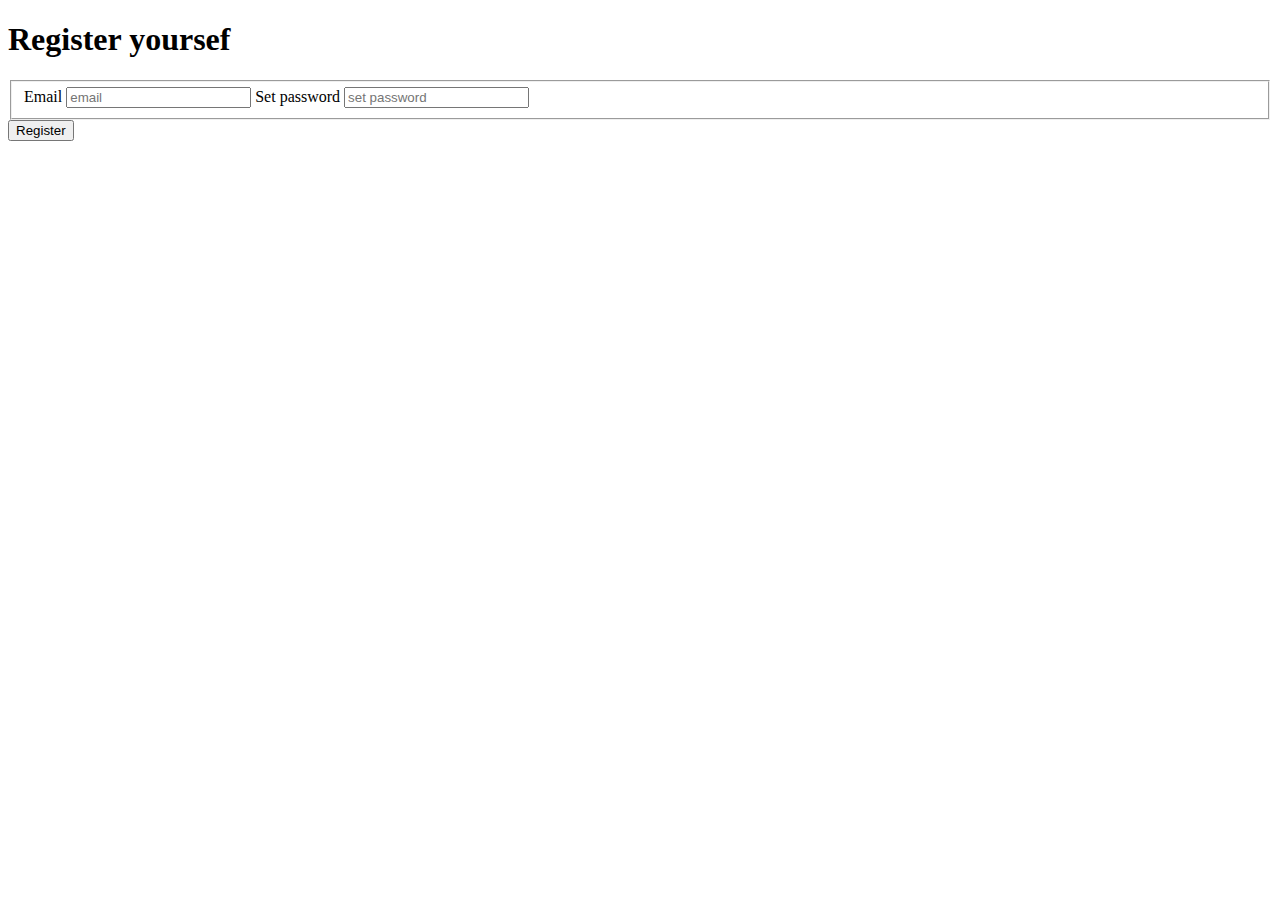
==== auth.html @ 0821f891 "tenth" ====
<!DOCTYPE html>
<html>
<head>
  <meta charset=""UTF-8">
  <meta name="viewport" content="width=device-width">
  <link rel="stylesheet" href="auth.css">
</head>
  <body>
    <header>
      <h1 id="h1">Register yoursef</h1>
    </header>  
   <main>
     <fieldset>
       <label>Email</label>
       <input type="email" placeholder="email" id="email">
       <label>Set password</label>
       <input type="password" placeholder="set password" id="password">
     </fieldset>
     <button onclick="valid()">Register</button>
   </main>
    <footer></footer>
    <script src="auth.js"></script>
  </body>
</html>
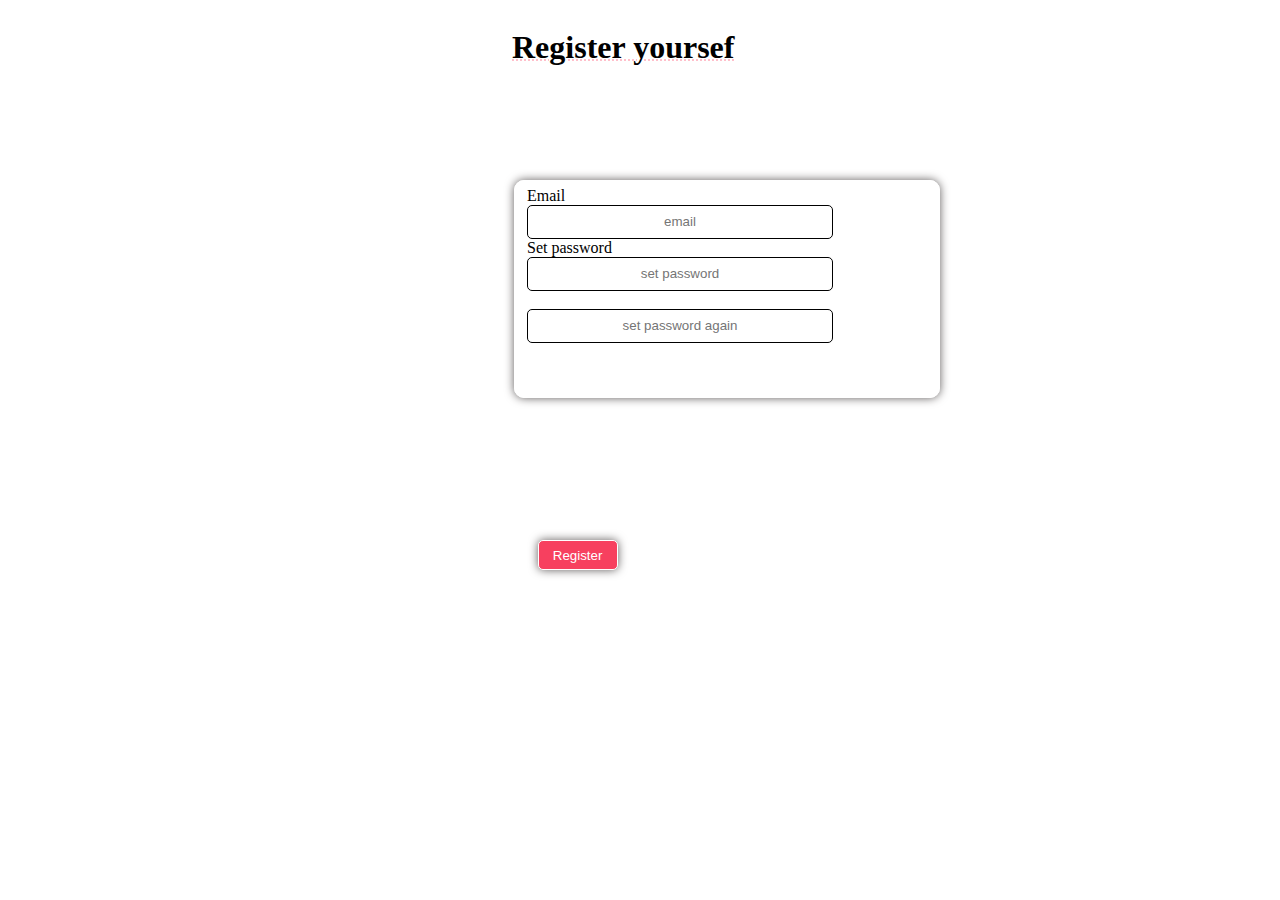
==== commit cd277071: "eleventh" ====
--- a/auth.html
+++ b/auth.html
@@ -12,9 +12,15 @@
    <main>
      <fieldset>
        <label>Email</label>
+       <br>
        <input type="email" placeholder="email" id="email">
+       <br>
        <label>Set password</label>
+       <br>
        <input type="password" placeholder="set password" id="password">
+       <br>
+       <br>
+       <input type="password" placeholder="set password again" id="password2">
      </fieldset>
      <button onclick="valid()">Register</button>
    </main>
--- a/auth.css
+++ b/auth.css
@@ -0,0 +1,51 @@
+#h1{
+  position:absolute;
+  left:40%;
+  text-decoration:2px pink underline dotted;
+}
+fieldset{
+  position:absolute;
+  top:20%;
+  left:40%;
+  width:400px;
+  height:200px;
+  border:1px solid white;
+  box-shadow:0 0 10px #605c5c;
+  border-radius:10px;
+}
+#email{
+  border:1px solid black;
+  border-radius:5px;
+  width:300px;
+  height:30px;
+  text-align:center;
+}
+#password{
+  border:1px solid black;
+  border-radius:5px;
+  width:300px;
+  height:30px;
+  text-align:center;
+}
+#password2{
+  border:1px solid black;
+  border-radius:5px;
+  width:300px;
+  height:30px;
+  text-align:center;
+}
+button{
+  border:1px solid white;
+  border-radius:5px;
+  width:80px;
+  height:30px;
+  box-shadow:0 0 10px #605c5c;
+  color:white;
+  background-color:#f7405f;
+  position:absolute;
+  top:60%;
+  left:42%;
+}
+button:hover{
+  background-color:#550714;
+}
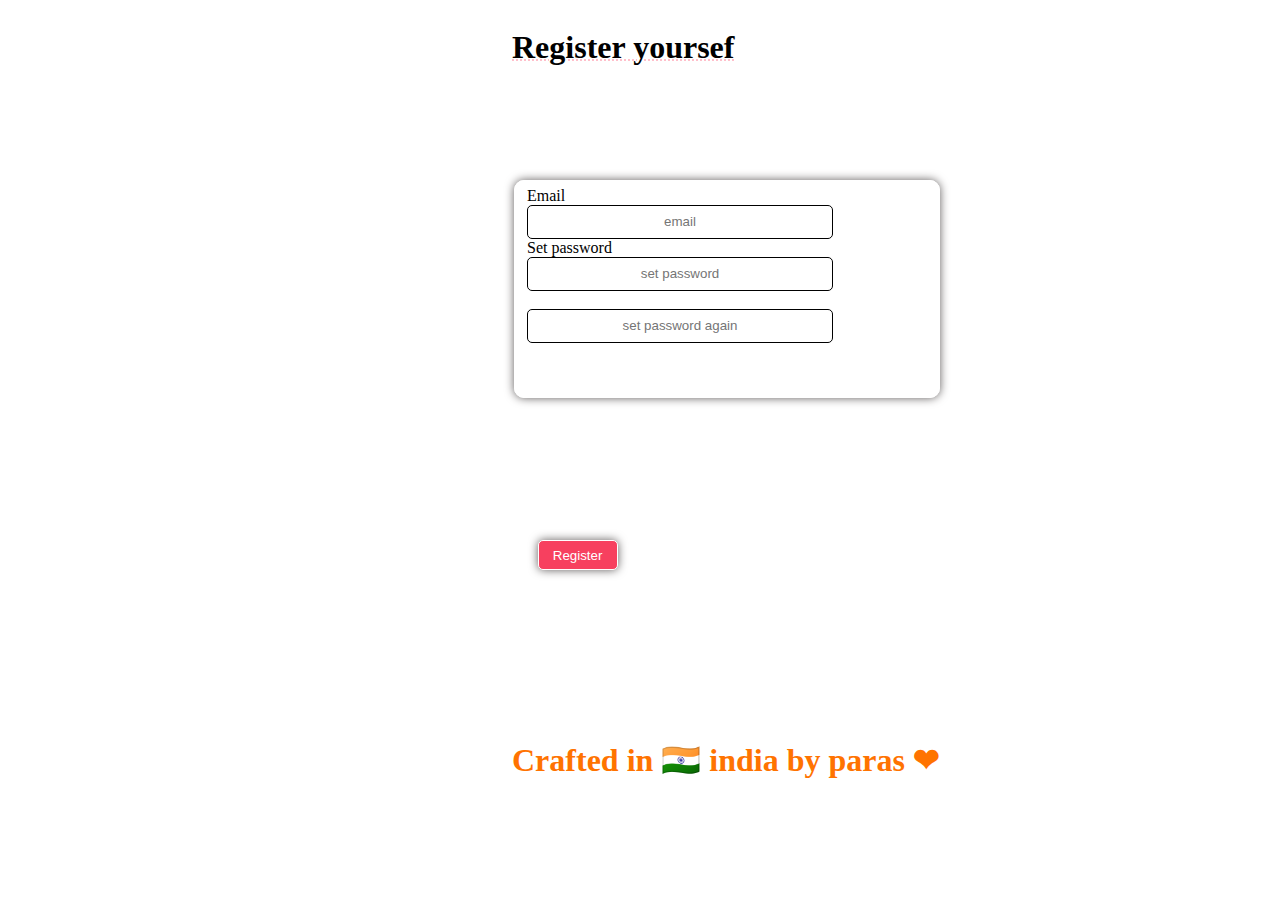
==== commit a3ecf431: "twelth" ====
--- a/auth.html
+++ b/auth.html
@@ -24,7 +24,8 @@
      </fieldset>
      <button onclick="valid()">Register</button>
    </main>
-    <footer></footer>
+    <footer>
+      <h1 id="fh1">Crafted in &#x1F1EE;&#x1F1F3; <span>india</span> by paras &#x2764;</footer>
     <script src="auth.js"></script>
   </body>
 </html>--- a/auth.css
+++ b/auth.css
@@ -49,3 +49,10 @@
 button:hover{
   background-color:#550714;
 }
+#fh1{
+  text-align:center;
+  color:#ff7300;
+  position:absolute;
+  top:80%;
+  left:40%;
+}